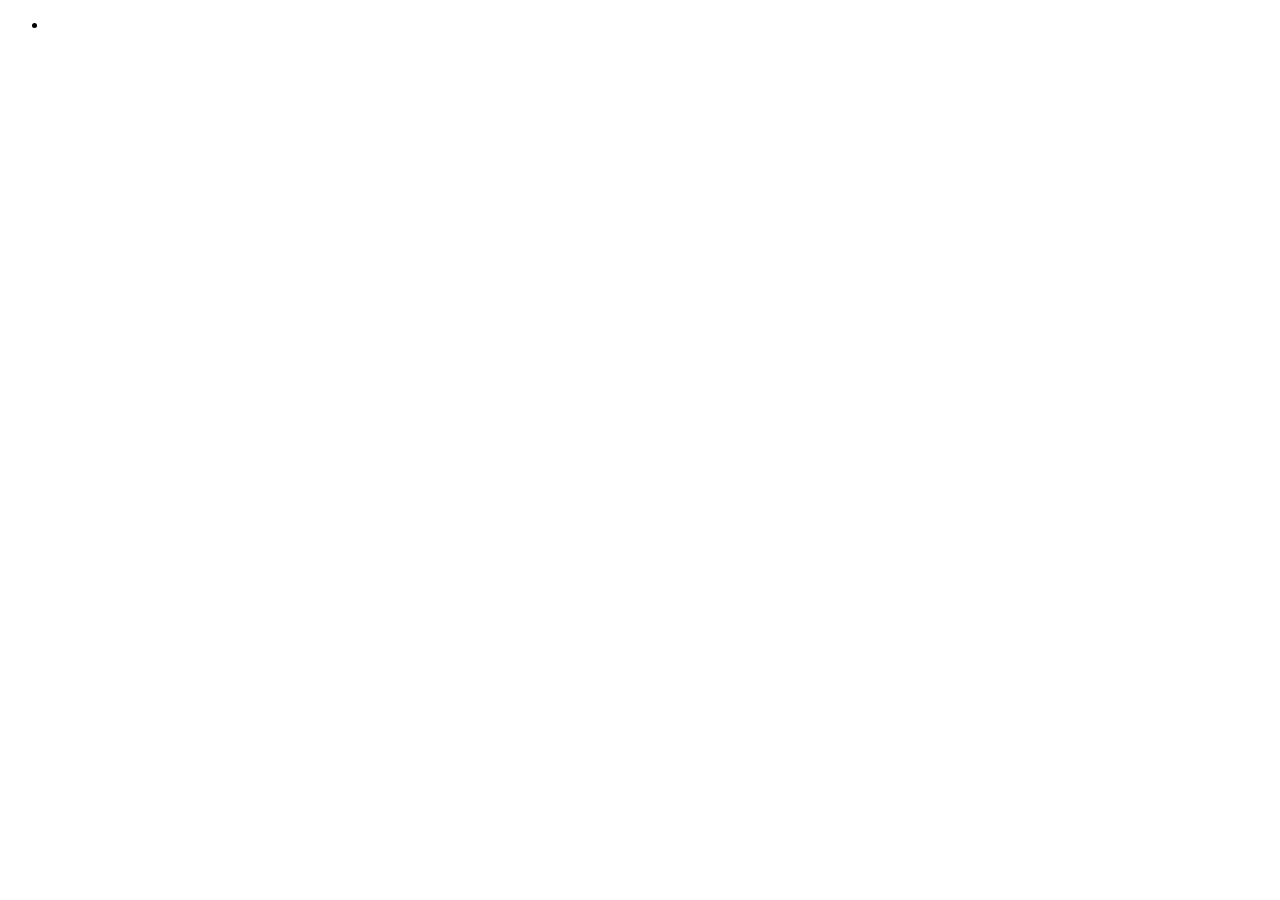
==== index.html @ 56af4da2 "Initial commit" ====
<!DOCTYPE html>
<html lang="en">

<head>
    <meta charset="UTF-8">
    <meta http-equiv="X-UA-Compatible" content="IE=edge">
    <meta name="viewport" content="width=device-width, initial-scale=1.0">
    <title>Responsive & CSS Practice</title>
</head>

<body>
    <ul>
        <li>
            <div></div>
        </li>
    </ul>
</body>

</html>
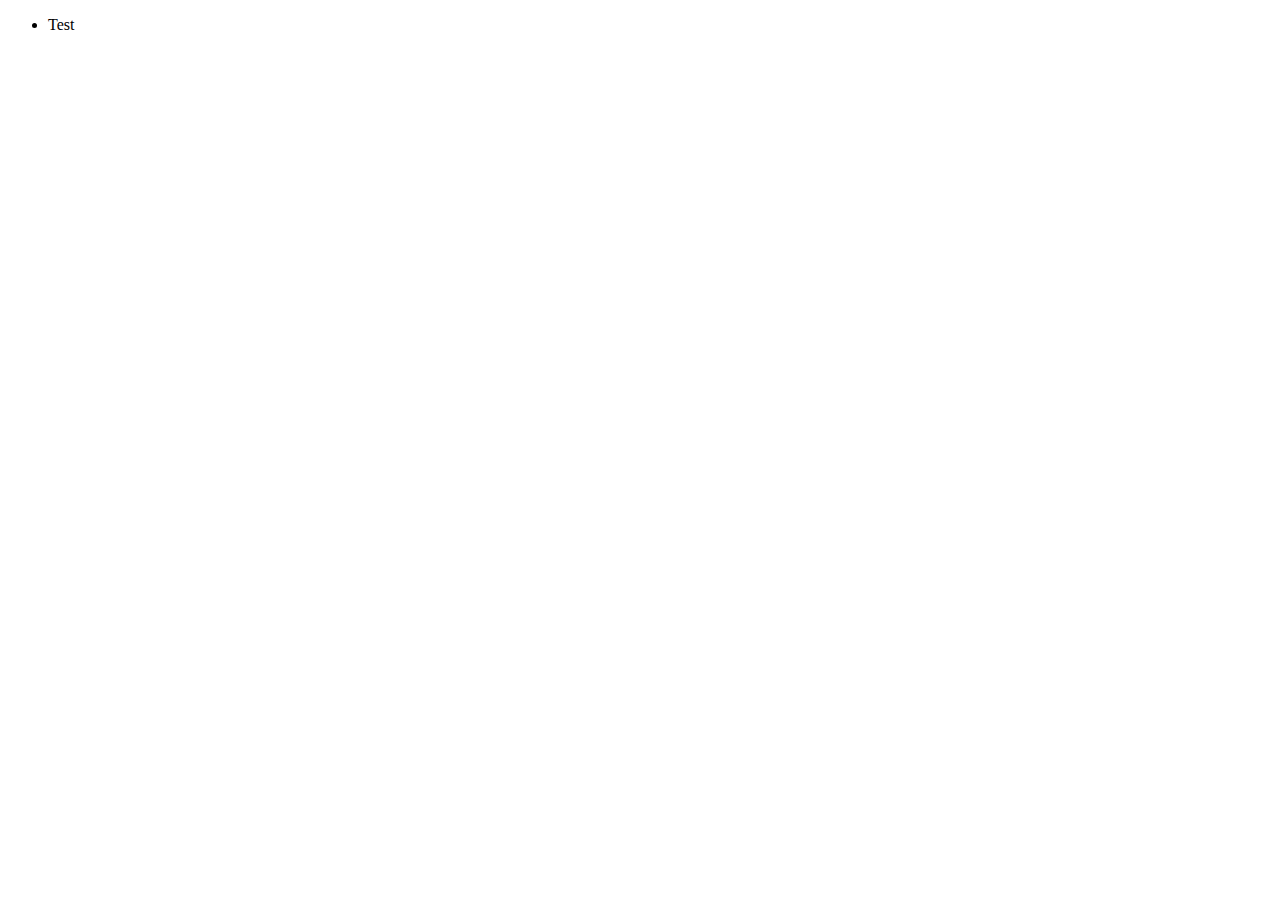
==== commit c8e407dd: "init" ====
--- a/index.html
+++ b/index.html
@@ -11,7 +11,7 @@
 <body>
     <ul>
         <li>
-            <div></div>
+            <div>Test</div>
         </li>
     </ul>
 </body>
